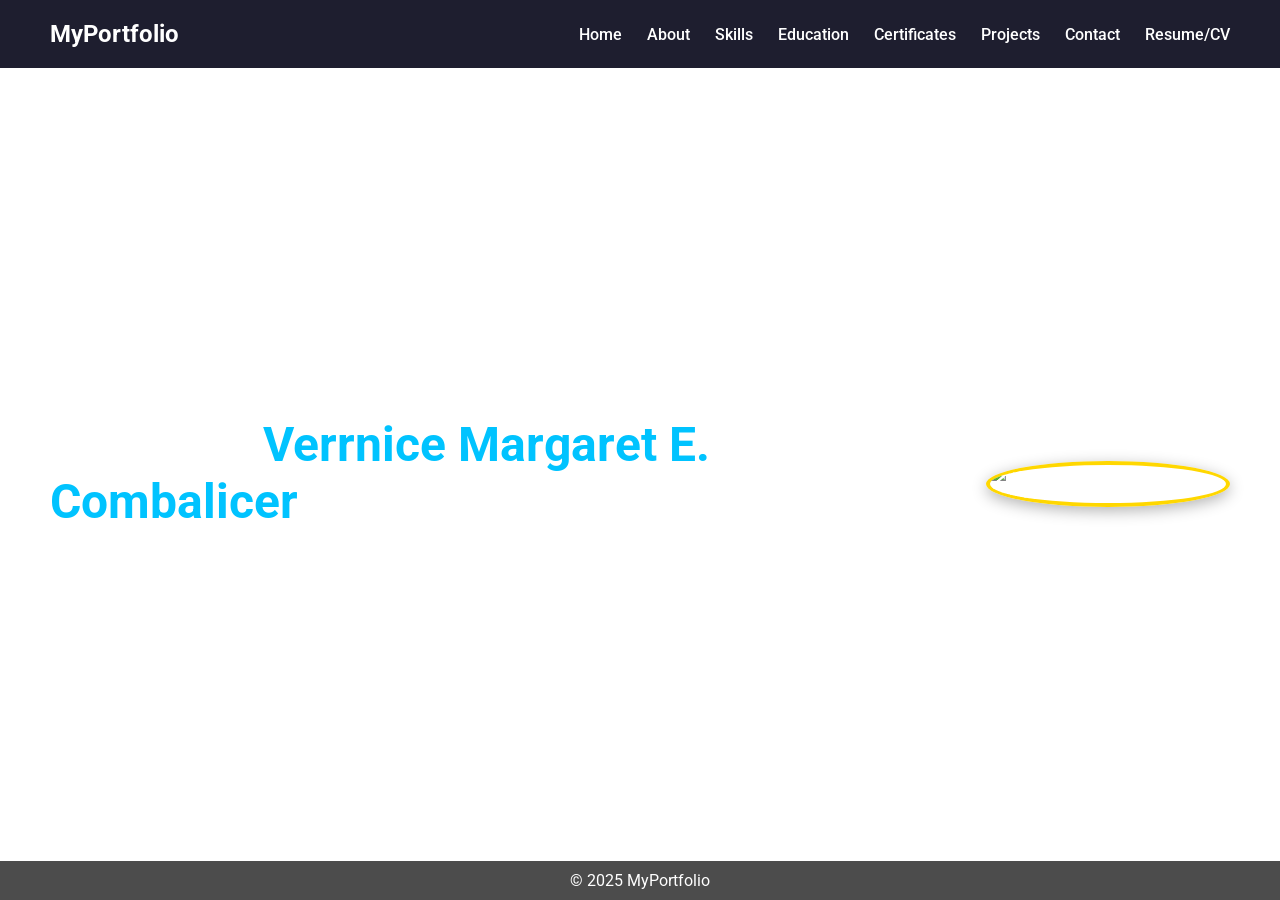
==== index.html @ 55d5f1bc "Add files via upload" ====
<!DOCTYPE html>
<html lang="en">
<head>
  <meta charset="UTF-8">
  <meta name="viewport" content="width=device-width, initial-scale=1.0">
  <title>Home - MYPORTFOLIO</title>
  <link rel="stylesheet" href="style.css">
  <link href="https://fonts.googleapis.com/css2?family=Roboto:wght@400;700&display=swap" rel="stylesheet">
</head>
<body>
  <!-- Navigation -->
  <header>
    <nav class="navbar">
      <div class="logo">MyPortfolio</div>
      <ul class="nav-links">
        <li><a href="index.html">Home</a></li>
        <li><a href="about.html">About</a></li>
        <li><a href="skills.html">Skills</a></li>
        <li><a href="education.html">Education</a></li>
        <li><a href="certificates.html">Certificates</a></li>
        <li><a href="projects.html">Projects</a></li>
        <li><a href="contact.html">Contact</a></li>
        <li><a href="resume.html">Resume/CV</a></li>
      </ul>
    </nav>
  </header>

  <!-- Home Section -->
<section class="home-section">
  <div class="overlay"></div>
  <div class="home-container">
    <div class="home-content">
      <h1>Hello, I'm <span> Verrnice Margaret E. Combalicer</span></h1>
      <p>Professional Network Administrator | IT Infrastructure Specialist</p>
    </div>
    <div class="home-image">
      <img src="images/vernice.jpg" alt="Verrnice Margaret E. Combalicer" />
    </div>
  </div>
</section>

</section>


  <footer>
    <p>&copy; 2025 MyPortfolio</p>
  </footer>
</body>
</html>
---- style.css ----
/* Basic Reset */
* {
  margin: 0;
  padding: 0;
  box-sizing: border-box;
  font-family: 'Roboto', sans-serif;
}

/* Navbar */
.navbar {
  display: flex;
  justify-content: space-between;
  align-items: center;
  padding: 20px 50px;
  background-color: #1e1e2f;
  position: sticky;
  top: 0;
  z-index: 100;
}

.navbar .logo {
  color: #fff;
  font-size: 24px;
  font-weight: 700;
}

.navbar ul {
  list-style: none;
  display: flex;
  gap: 25px;
}

.navbar ul li a {
  color: #fff;
  text-decoration: none;
  font-weight: 500;
  transition: color 0.3s;
}

.navbar ul li a:hover {
  color: #4cafef;
}

/* Sections */
section {
  padding: 80px 50px;
  animation: fadeIn 1s ease forwards;
}

h2 {
  font-size: 32px;
  color: #FFFFFF;
  margin-bottom: 20px;
  text-align: center;
}


/* Home Section */
.home-section {
  position: relative;
  height: 100vh;
  display: flex;
  justify-content: center;
  align-items: center;
  background: url("https://i.pinimg.com/originals/62/39/4d/62394d753859943e6a1a36443ef78795.gif") no-repeat center center/cover;
  color: white;
}

}

.overlay {
  position: absolute;
  top: 0;
  left: 0;
  width: 100%;
  height: 100%;
  background: rgba(0, 0, 0, 0.5); /* dark overlay for readability */
  z-index: 1;
}

.home-container {
  position: relative;
  z-index: 2; /* make sure text and profile image appear above overlay */
  display: flex;
  align-items: center;
  gap: 40px;
  text-align: left;
}

.home-content h1 {
  font-size: 3rem;
}

.home-content h1 span {
  color: #00c3ff; /* highlight your name */
}

.home-content p {
  font-size: 1.2rem;
}

.home-image img {
  width: 250px;
  border-radius: 50%;
  border: 4px solid white;
  box-shadow: 0 4px 15px rgba(0,0,0,0.3);
}



/* Image Container */
.home-image img {
  width: 250px;
  height: 250px;
  border-radius: 50%;
  border: 4px solid #ffd700;
  object-fit: cover;
  animation: fadeIn 2s ease forwards;
}

/* Responsive */
@media (max-width: 900px) {
  .home-container {
    flex-direction: column;
    text-align: center;
  }

  .home-content {
    text-align: center;
  }
}


/* Skills Cards */
.skills-container {
  display: flex;
  flex-wrap: wrap;
  gap: 20px;
  justify-content: center;
}

.skill-card {
  background-color: #4cafef;
  color: #fff;
  padding: 20px 30px;
  border-radius: 10px;
  font-weight: 600;
  transition: transform 0.3s, background-color 0.3s;
  cursor: pointer;
}

.skill-card:hover {
  transform: translateY(-10px);
  background-color: #1e1e2f;
}

/* Education Cards */
.education-container {
  display: flex;
  flex-wrap: wrap;
  gap: 20px;
  justify-content: center;
}

.education-card {
  background-color: #000000;
  padding: 25px 20px;
  border-radius: 10px;
  width: 280px;
  text-align: center;
  transition: transform 0.3s;
}

.education-card:hover {
  transform: translateY(-10px);
}

/* Certificate & Project Cards */
.cards-container {
  display: flex;
  flex-wrap: wrap;
  gap: 10px;
  justify-content: center;
}

.card {
  background-color: #fff;
  padding: 20px;
  width: 300px;
  border-radius: 12px;
  box-shadow: 0 8px 20px rgba(0,0,0,0.15);
  transition: transform 0.3s, box-shadow 0.3s;
}

.card:hover {
  transform: translateY(-10px);
  box-shadow: 0 12px 25px rgba(0,0,0,0.25);
}

.card h3 {
  margin-bottom: 10px;
  color: #1e1e2f;
}

/* Contact Section */
.contact-section p {
  text-align: center;
  margin: 10px 0;
}

/* Footer */
footer {
  background-color: #1e1e2f;
  color: #fff;
  text-align: center;
  padding: 15px;
}

/* Resume Section */
.resume-section {
  text-align: center;
}

.resume-image-container img {
  max-width: 80%;
  height: auto;
  border-radius: 10px;
  box-shadow: 0 6px 20px rgba(0,0,0,0.5);
  margin: 20px 0;
}

.download-btn {
  margin-top: 20px;
}

.download-btn .btn {
  display: inline-block;
  padding: 12px 24px;
  background: #4cafef;
  color: white;
  text-decoration: none;
  border-radius: 8px;
  transition: background 0.3s;
}

.download-btn .btn:hover {
  background: #1e1e2f;
}



/* Animations */
@keyframes fadeIn {
  0% { opacity: 0; transform: translateY(20px); }
  100% { opacity: 1; transform: translateY(0); }
}

@keyframes pulse {
  0%, 100% { transform: scale(1); }
  50% { transform: scale(1.2); }
}
.card {
  background: #fff;
  padding: 20px;
  border-radius: 12px;
  text-align: center;
  box-shadow: 0 4px 8px rgba(0,0,0,0.1);
  transition: transform 0.3s ease;
}

.card:hover {
  transform: translateY(-5px);
}

.card-img {
  width: 100%;
  max-width: 250px; /* controls size */
  height: auto;
  margin-bottom: 15px;
  border-radius: 8px;
}
.about-section {
  text-align: center;
  padding: 40px 20px;
}

.about-container {
  display: flex;
  flex-direction: column;
  align-items: center;
  gap: 25px;
  max-width: 900px;
  margin: 0 auto;
}

.about-image img {
  width: 200px;
  height: 200px;
  border-radius: 50%;
  object-fit: cover;
  box-shadow: 0 4px 12px rgba(0,0,0,0.2);
}

.about-image h3 {
  margin-top: 15px;
  font-size: 1.5rem;
}

.tagline {
  font-size: 1rem;
  color: #666;
}

.about-content {
  text-align: center;
  max-width: 700px;
}

.highlights {
  list-style: none;
  padding: 0;
  margin: 20px 0;
}

.highlights li {
  margin: 8px 0;
  font-size: 1.1rem;
}

.about-cta {
  margin-top: 20px;
}

.about-cta .btn {
  display: inline-block;
  margin: 10px;
  padding: 10px 20px;
  border-radius: 8px;
  background: #007BFF;
  color: #000000;
  text-decoration: none;
  transition: background 0.3s ease;
}

.about-cta .btn:hover {
  background: #0056b3;
}

/* Apply to every page */
body {
  margin: 0;
  padding: 0;
  height: 100vh;
  background: url("https://i.pinimg.com/originals/62/39/4d/62394d753859943e6a1a36443ef78795.gif") no-repeat center center/cover;
  color: white;
  font-family: 'Roboto', sans-serif;
}


/* Shared background for all sections */
.page-section {
  position: relative;
  min-height: 100vh;
  display: flex;
  justify-content: center;
  align-items: center;
  background: url("https://i.pinimg.com/originals/62/39/4d/62394d753859943e6a1a36443ef78795.gif") no-repeat center center/cover;
  color: white;
}

/* Apply to the whole page */
html, body {
  height: 100%;
  margin: 0;
  display: flex;
  flex-direction: column;
}

/* Main content grows to push footer down */
main {
  flex: 1;
}

/* Footer styling */
footer {
  background: rgba(0, 0, 0, 0.7);
  color: white;
  text-align: center;
  padding: 10px;
}

footer {
  position: fixed;
  bottom: 0;
  left: 0;
  width: 100%;
  background: rgba(0, 0, 0, 0.7);
  color: white;
  text-align: center;
  padding: 10px;
}
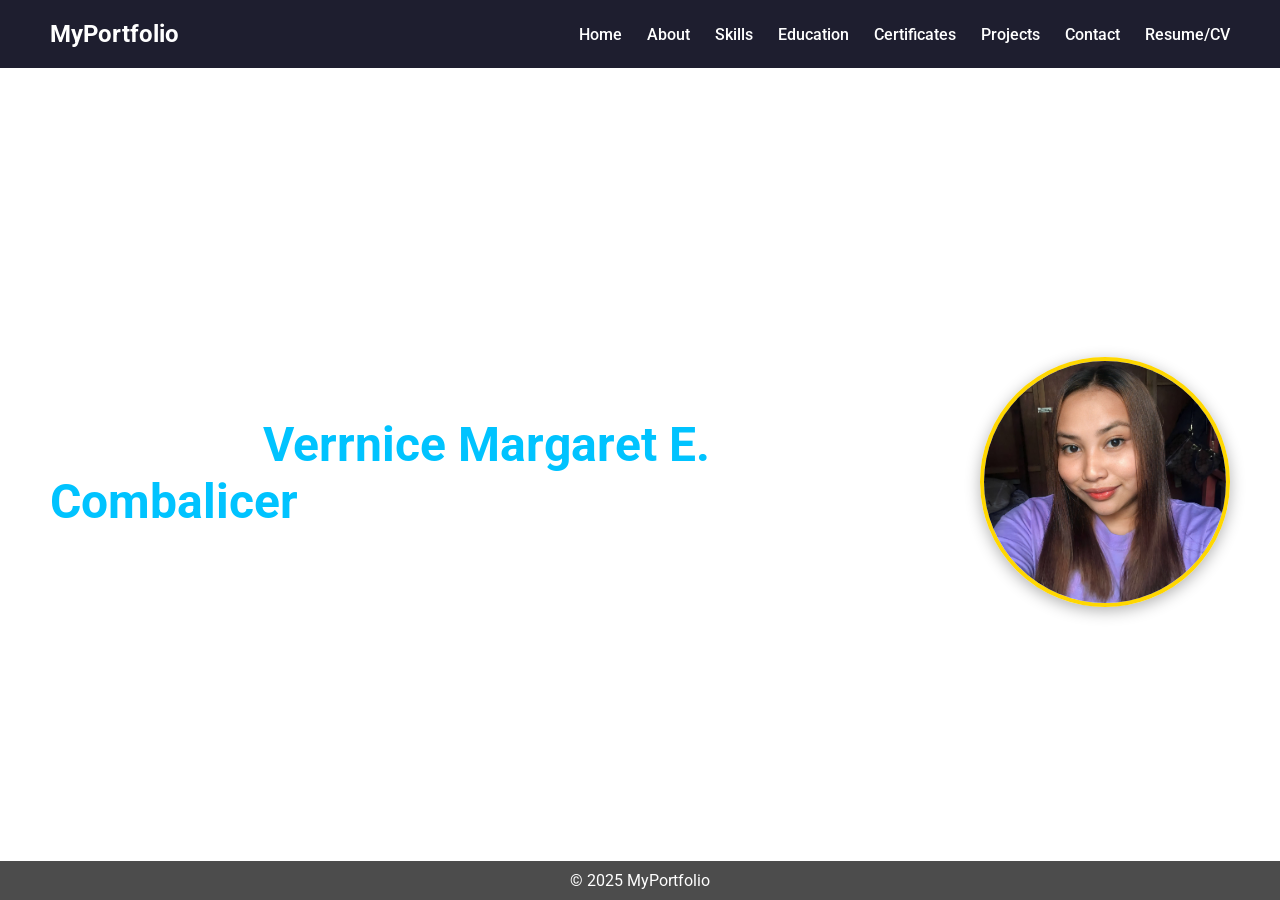
==== commit f53a377a: "Update index.html" ====
--- a/index.html
+++ b/index.html
@@ -31,7 +31,7 @@
   <div class="home-container">
     <div class="home-content">
       <h1>Hello, I'm <span> Verrnice Margaret E. Combalicer</span></h1>
-      <p>Professional Network Administrator | IT Infrastructure Specialist</p>
+      <p>Major in Network Administration | IT Graduates</p>
     </div>
     <div class="home-image">
       <img src="images/vernice.jpg" alt="Verrnice Margaret E. Combalicer" />
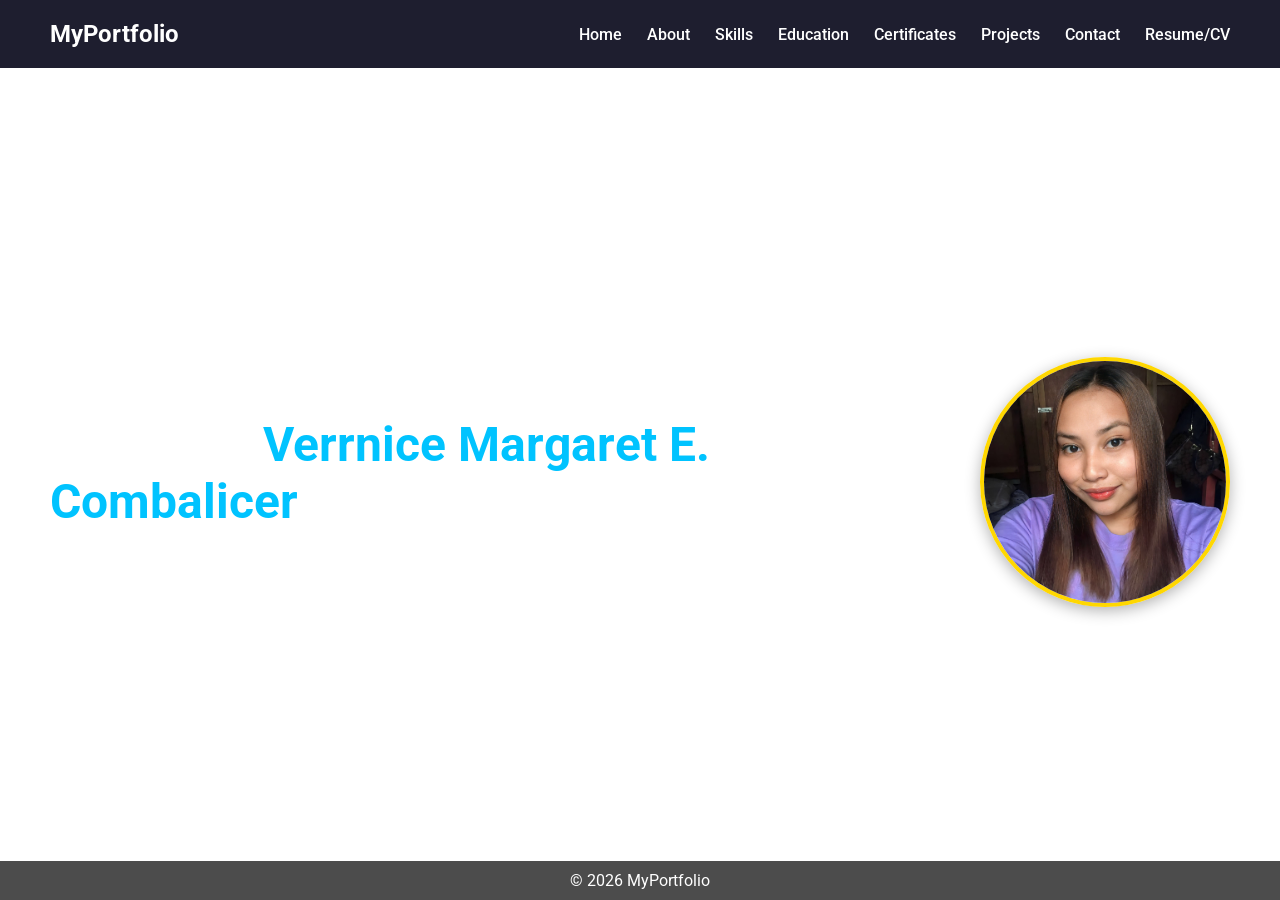
==== commit 966c6555: "Update index.html" ====
--- a/index.html
+++ b/index.html
@@ -43,7 +43,7 @@
 
 
   <footer>
-    <p>&copy; 2025 MyPortfolio</p>
+    <p>&copy; 2026 MyPortfolio</p>
   </footer>
 </body>
 </html>
